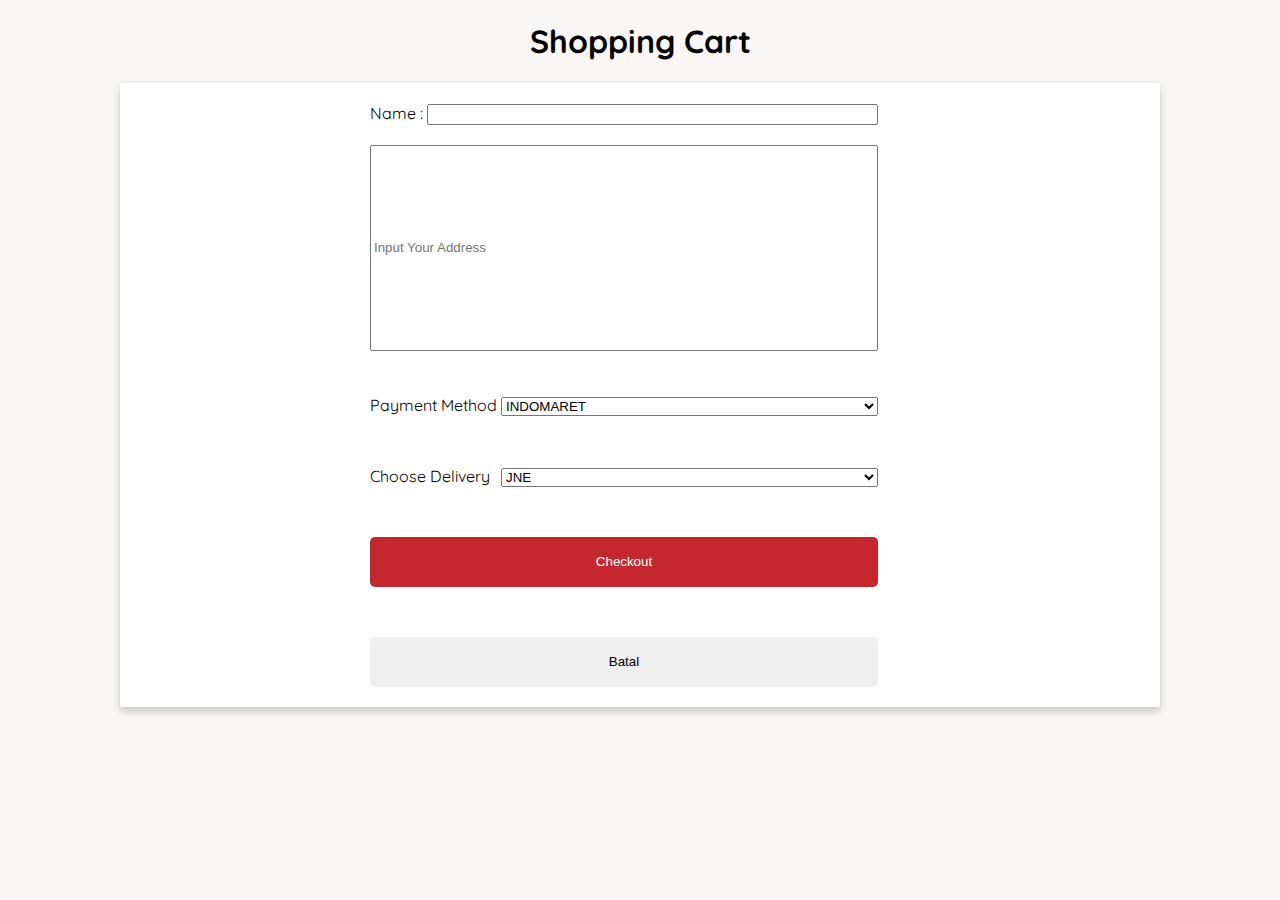
==== cart.html @ dd2efdb7 "Add files via upload" ====
<!DOCTYPE html>
<html lang="en">
<head>
    <meta charset="UTF-8">
    <meta http-equiv="X-UA-Compatible" content="IE=edge">
    <meta name="viewport" content="width=device-width, initial-scale=1.0">
    <link rel="stylesheet" href="stylecart.css">
    <title>CART</title>
</head>
<body>
    <div class="BUS">
        <h1>Shopping Cart</h1>
        <div class="container">
            <div class="utama">
                <div id="sideBar" class="cardData">
                   
                </div>
                <div id="containerForm" class="tampung">
                    <div class="nama">
                        Name : <input id="inputName" type="text">
                    </div>
                    <div class="alamat"><input id="inputAlamat" class="inputAlamat" type="text" placeholder="Input Your Address"></div>
                    <div class="pengiriman">
                        Payment Method
                        <select name="" id="inputPayment" class="select">
                            <option value="Indomaret">INDOMARET</option>
                            <option value="Alfamart">ALFAMART</option>
                        </select>
                    </div>
                    <div class="pengiriman">
                        Choose Delivery
                        <select name="" id="inputKurir" class="select1">
                            <option value="JNE">JNE</option>
                            <option value="J&T">J&T</option>
                            <option value="Pos Indonesia">POS INDONESIA</option>
                        </select>
                    </div>

                    <button onclick="checkOut()" class="btn">Checkout</button><br>
                   <button onClick="batalkanPesanan()" class="btn2">Batal</button>
                </div>
            </div>
        </div>
    </div>
    <script src="cart.js"></script>
</body>

</html>
---- stylecart.css ----
body {
    font-family: tulisan_baru;
    background-color: #F9F7F6;
}

@font-face {
    font-family: tulisan_baru;
    src: url(Quicksand-VariableFont_wght.ttf);
}

h1, h2, h3{
    text-align: center;
}

.cardData {

    box-shadow: 0 4px 8px 0 rgb(12, 12, 12, 0.2);
    width: 200px;
    height: 100%;
    background-color: white;
    /* border-radius: 5%; */

}

.cardDalam {

    /* box-shadow: 0 4px 8px 0 rgb(12, 12, 12, 0.1); */
    width: 100px;
    height: 150px;
    border-radius: 5%;
    margin-top: 20px;
    /* display: flex; */

}

.cardDalam2 {

    /* box-shadow: 0 4px 8px 0 rgb(12, 12, 12, 0.1); */
    width: 300px;
    height: 150px;
    border-radius: 5%;
    margin-top: 20px;
    /* display: flex; */

}

.cardDalam3 {
    display: flex;
}

.padding {
    padding: 0 0 0 0;
    margin-left: 5px;
    margin-right: 5px;
}

.pembungkus {
    display: flex;
    /* width: 190px;
	height: 190px; */
}

.left {
    display: flex;
    /* border-radius: 30px; */
    height: 20px;
    margin-top: 14px;
    width: 30px;
}

.right {
    display: flex;
    /* border-radius: 30px; */
    height: 20px;
    margin-top: 14px;
    width: 30px;
}

.utama {
    display: flex;
    background-color: white;
}

.alamat {
    width: 500px;
    height: 200px;
    margin-left: 30px;
}

.inputAlamat {
    width: 500px;
    height: 200px;
}

.inputPengiriman {
    width: 500px;
    height: 200px;
}

.pengiriman {
    margin-top: 50px;
    margin-left: 30px;
}

.select {
    width: 377px;
}

.select1 {
    width: 377px;
    margin-left: 7px;
}

.btn {
    width: 508px;
    height: 50px;
    margin-top: 50px;
    margin-left: 30px;
    background-color: #C4282E;
    color: white;
    border: none;
    cursor: pointer;
    border-radius: 5px;
}

.btn2 {
    width: 508px;
    height: 50px;
    margin-top: 50px;
    margin-left: 30px;
    border: none;
    cursor: pointer;
    /* background-color: #C4282E; */
    border-radius: 5px;
}

.container {
    width: 1000px;
    height: 100%;
    box-shadow: 0 4px 8px 0 rgb(12, 12, 12, 0.2);
    margin: 0 auto;
    padding: 20px;
    background-color: white;
}

.BUS {
    width: 100%;
    height: 100%;
}

.foto {
    width: 50px;
    text-align: center;
    margin-left: 15px;
    margin-top: 20px;
}

.card {
    margin-top: 100px;
    margin-left: 85px;
    width: 400px;
    /* height: 400px; */
    box-shadow: 0 4px 8px 0 rgb(12, 12, 12, 0.2);
    border-radius: 5px;
}

.namecard {
    margin-left: 50px;
}

.imgcode {
    margin-top: 40px;
    margin-left: 140px;
    width: 100px;
}

.nama {
    margin-left: 30px;
    margin-bottom: 20px;
}

#inputName {
    width: 443px;
}
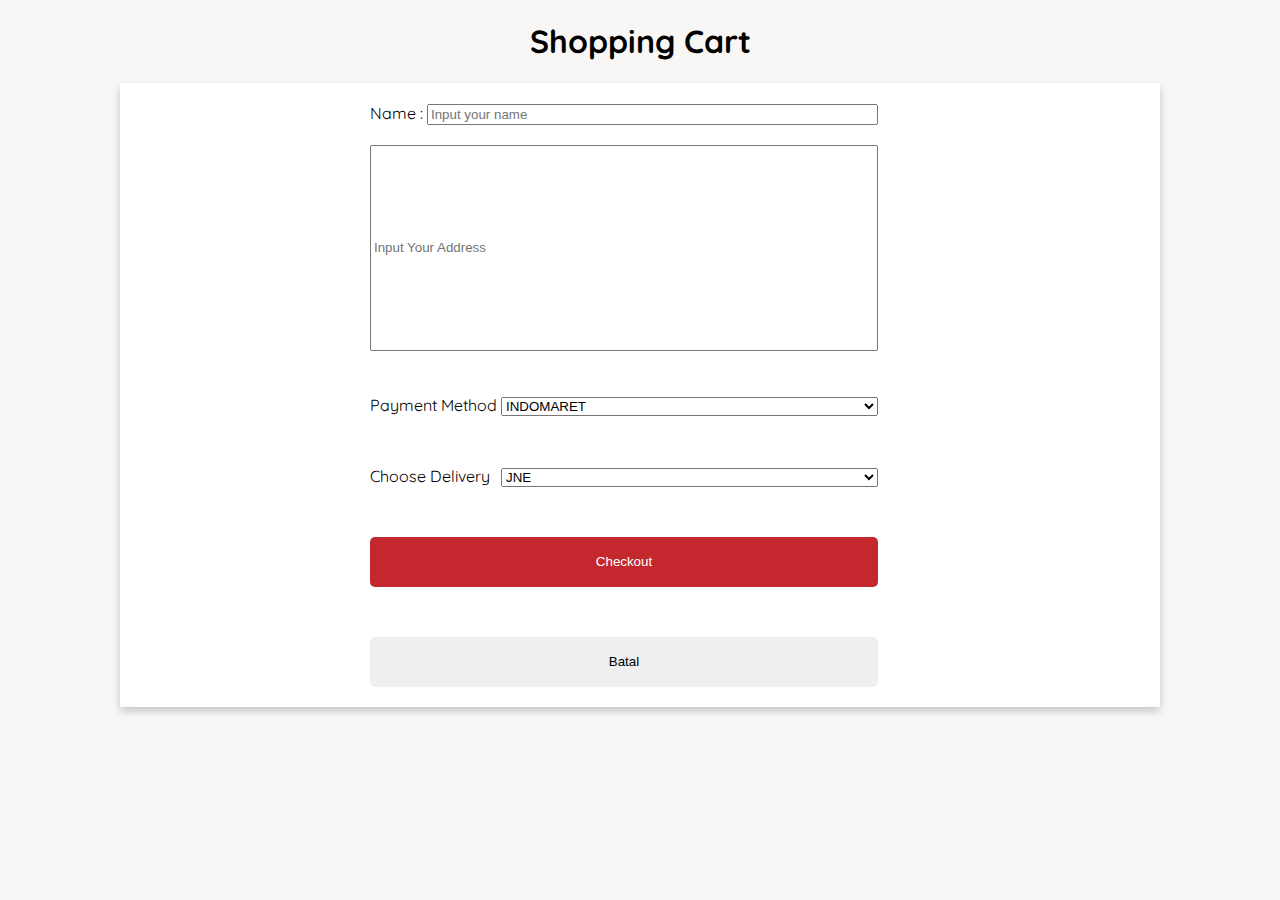
==== commit 7943459a: "Update cart.html" ====
--- a/cart.html
+++ b/cart.html
@@ -17,7 +17,7 @@
                 </div>
                 <div id="containerForm" class="tampung">
                     <div class="nama">
-                        Name : <input id="inputName" type="text">
+                        Name : <input id="inputName" type="text" placeholder="Input your name">
                     </div>
                     <div class="alamat"><input id="inputAlamat" class="inputAlamat" type="text" placeholder="Input Your Address"></div>
                     <div class="pengiriman">
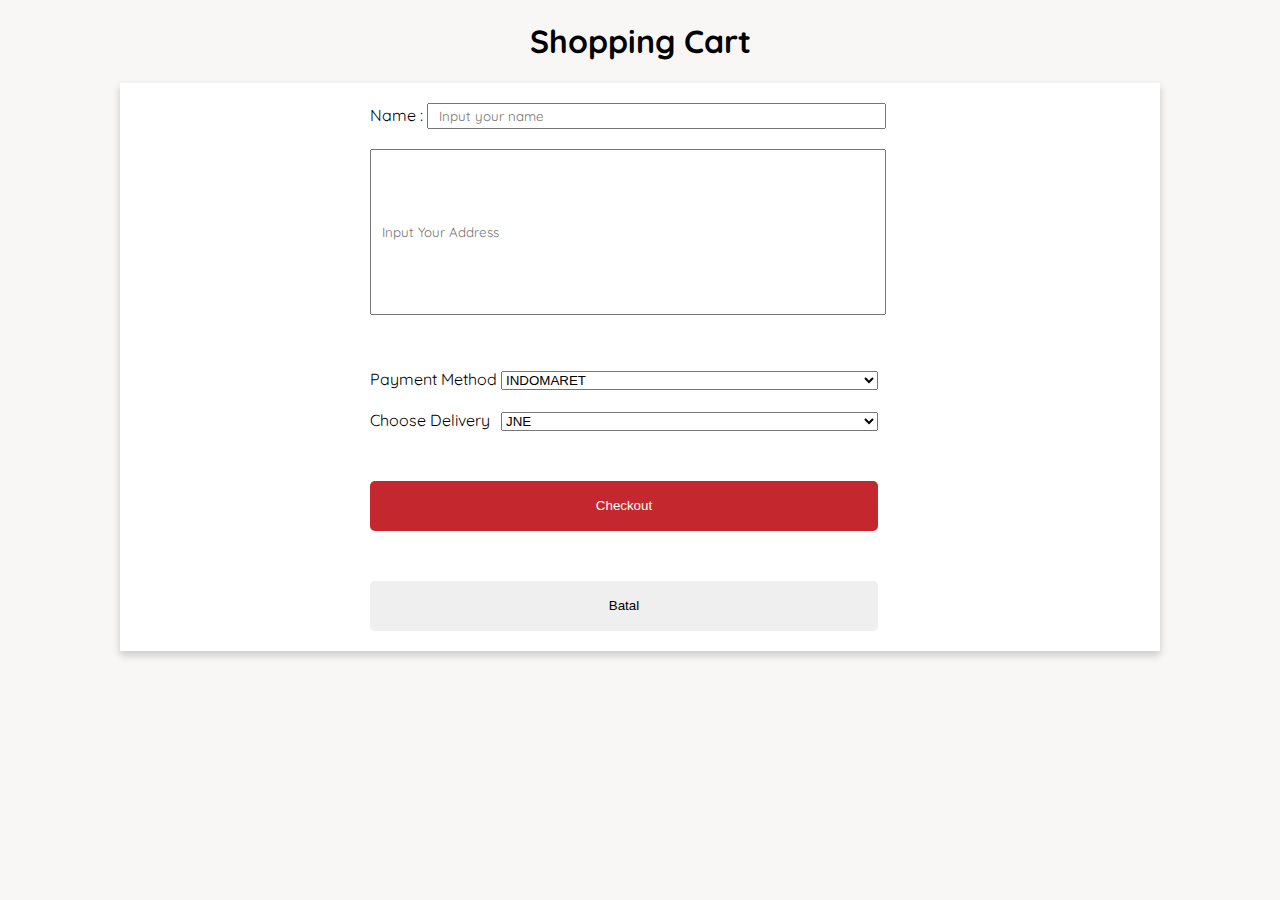
==== commit e87b351e: "Update cart.html" ====
--- a/cart.html
+++ b/cart.html
@@ -36,7 +36,7 @@
                         </select>
                     </div>
 
-                    <button onclick="checkOut()" class="btn">Checkout</button><br>
+                    <button onclick="checkOut()" class="btn" id="buttoncheckout">Checkout</button><br>
                    <button onClick="batalkanPesanan()" class="btn2">Batal</button>
                 </div>
             </div>
--- a/stylecart.css
+++ b/stylecart.css
@@ -89,7 +89,8 @@
 
 .inputAlamat {
     width: 500px;
-    height: 200px;
+    height: 160px;
+    padding-left: 10px;
 }
 
 .inputPengiriman {
@@ -98,7 +99,7 @@
 }
 
 .pengiriman {
-    margin-top: 50px;
+    margin-top: 20px;
     margin-left: 30px;
 }
 
@@ -179,6 +180,12 @@
     margin-bottom: 20px;
 }
 
+input {
+    font-family: tulisan_baru;
+    color: black;
+}
 #inputName {
     width: 443px;
+    height: 20px;
+    padding-left: 10px;
 }
